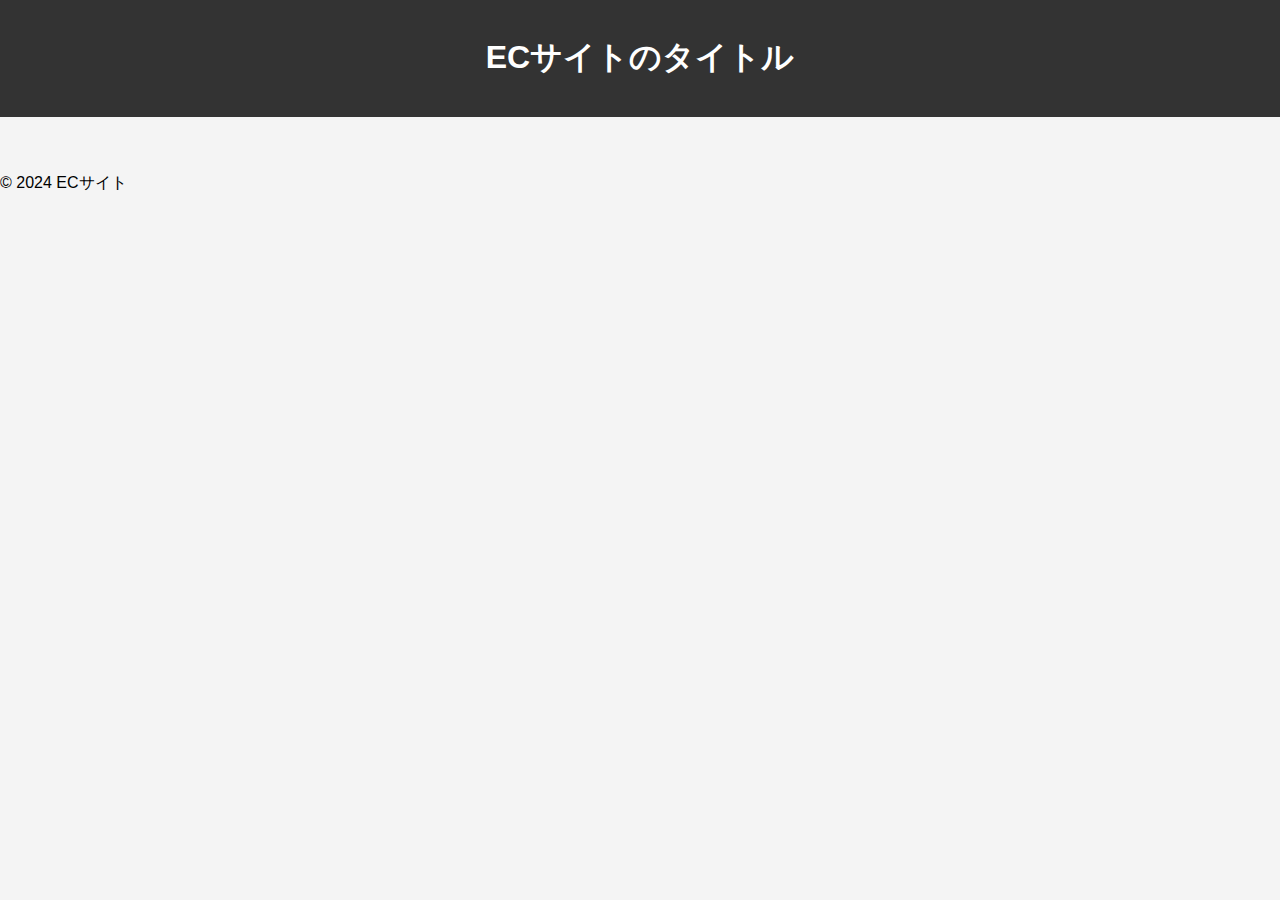
==== admin/index.html @ 45d94083 "基本的な要素の追加2" ====
<!DOCTYPE html>
<html lang="ja">
<head>
    <meta charset="UTF-8">
    <meta name="viewport" content="width=device-width, initial-scale=1.0">
    <title>ECサイト</title>
    <link rel="stylesheet" href="css/styles.css"> <!-- CSSファイルのリンク -->
</head>
<body>
    <header>
        <h1>ECサイトのタイトル</h1>
        <!-- ナビゲーションバーなど -->
    </header>
    <main>
        <section id="product-list">
            <!-- 商品リストがここに表示される -->
        </section>
    </main>
    <footer>
        <p>&copy; 2024 ECサイト</p>
    </footer>
    <script src="js/script.js"></script> <!-- JavaScriptファイルのリンク -->
</body>
</html>
---- admin/css/styles.css ----
/* 管理者側の基本スタイル */
body {
    font-family: Arial, sans-serif;
    margin: 0;
    padding: 0;
    background-color: #f4f4f4;
}

header {
    background-color: #333;
    color: #fff;
    padding: 15px;
    text-align: center;
}

main {
    padding: 20px;
}

.product-list {
    display: flex;
    flex-wrap: wrap;
    justify-content: space-between;
}

.product-card {
    border: 1px solid #ccc;
    margin: 10px;
    padding: 15px;
    background-color: #fff;
    width: 30%;
}

.product-card h2 {
    font-size: 1.5em;
}

.product-card img {
    max-width: 100%;
    height: auto;
}

button {
    background-color: #5cb85c;
    color: white;
    border: none;
    padding: 10px;
    cursor: pointer;
}

button:hover {
    background-color: #4cae4c;
}
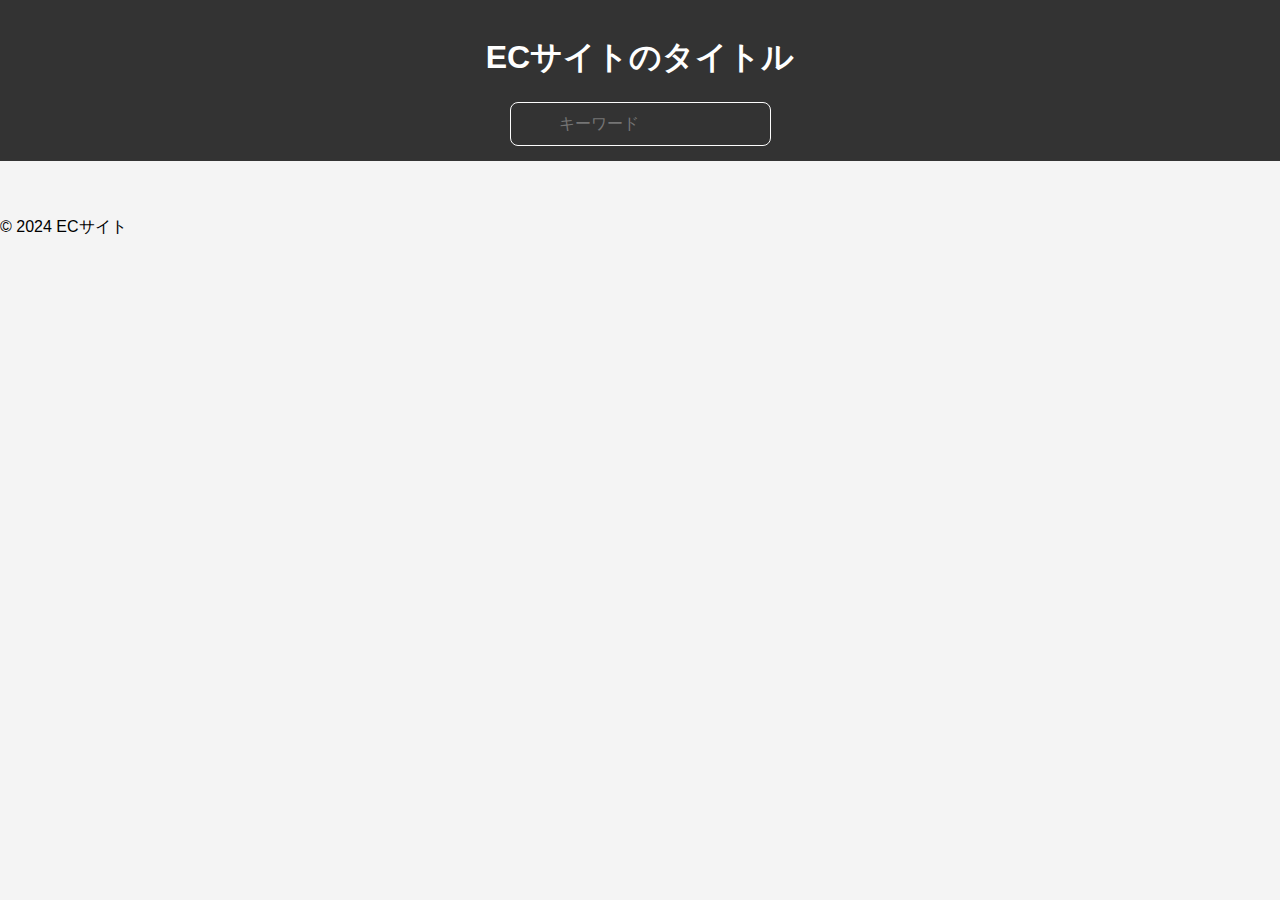
==== commit 8d62532c: "キーワード" ====
--- a/admin/index.html
+++ b/admin/index.html
@@ -9,12 +9,16 @@
 <body>
     <header>
         <h1>ECサイトのタイトル</h1>
+        <input type="search" placeholder="キーワード"><br>
+        
         <!-- ナビゲーションバーなど -->
     </header>
     <main>
         <section id="product-list">
             <!-- 商品リストがここに表示される -->
         </section>
+
+
     </main>
     <footer>
         <p>&copy; 2024 ECサイト</p>
--- a/admin/css/styles.css
+++ b/admin/css/styles.css
@@ -1,4 +1,13 @@
 /* 管理者側の基本スタイル */
+input[type=search]{
+    font: 400 16px/1 sans-serif;
+    padding: .75em .25em .75em 3em;
+    border-radius: .5rem;
+    border: 1px solid #fdfdfd;
+    color: #ccc;
+    background: no-repeat left .8em center /1.5em;
+}
+
 body {
     font-family: Arial, sans-serif;
     margin: 0;
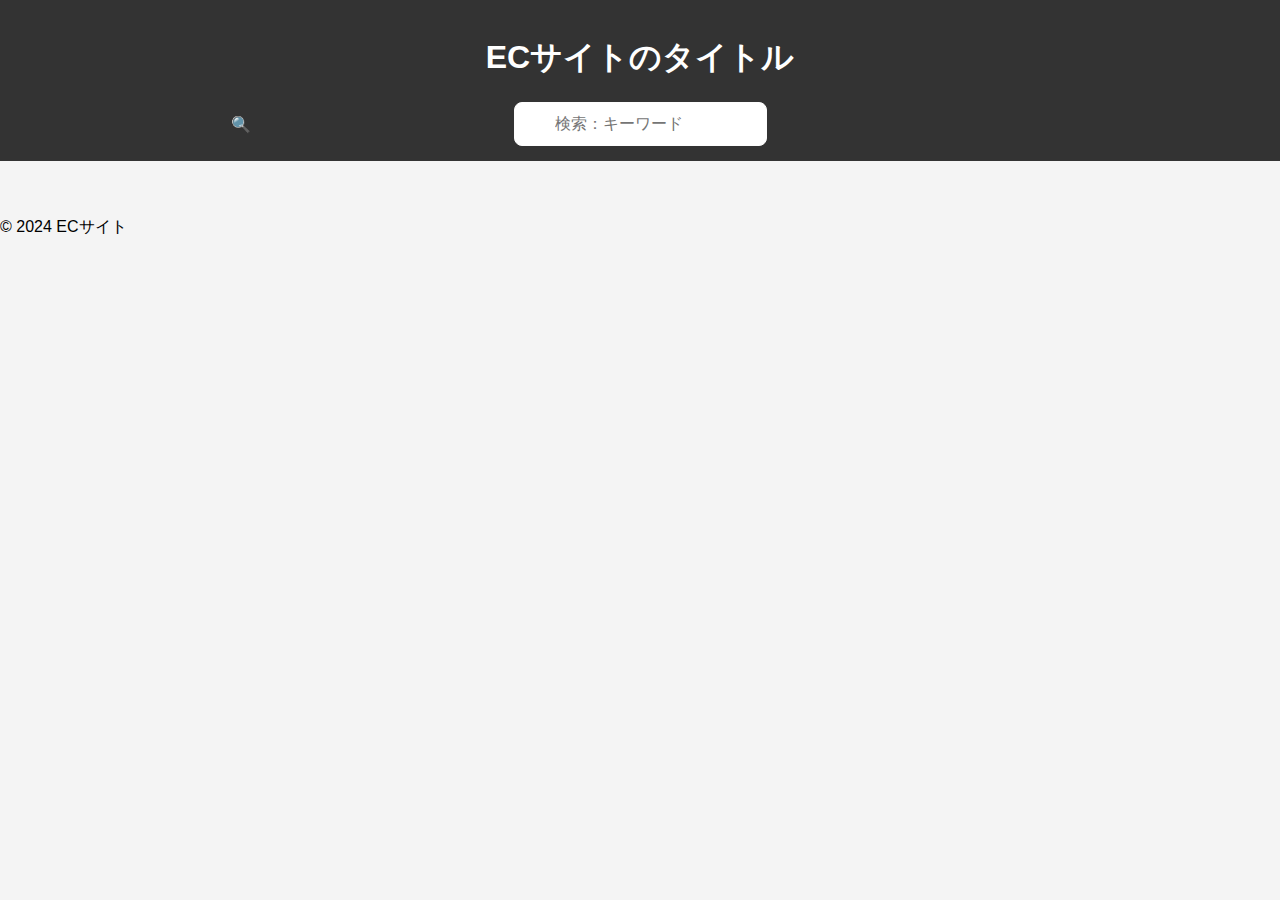
==== commit 48c66f3a: "検索ボックスの追加" ====
--- a/admin/index.html
+++ b/admin/index.html
@@ -9,7 +9,12 @@
 <body>
     <header>
         <h1>ECサイトのタイトル</h1>
-        <input type="search" placeholder="キーワード"><br>
+        <!-- 検索ボックスの表示 -->
+        <div style="position: relative;">
+            <input type="search" placeholder="検索：キーワード" style="padding-left: 2.5em;"> <!-- 左側のパディングを調整 -->
+            <span style="position: absolute; left: 13.5em; top: 50%; transform: translateY(-50%); color: #ccc;">🔍</span>
+        </div>
+        
         
         <!-- ナビゲーションバーなど -->
     </header>
--- a/admin/css/styles.css
+++ b/admin/css/styles.css
@@ -1,11 +1,20 @@
 /* 管理者側の基本スタイル */
-input[type=search]{
+
+input[type=search] {
     font: 400 16px/1 sans-serif;
     padding: .75em .25em .75em 3em;
     border-radius: .5rem;
     border: 1px solid #fdfdfd;
     color: #ccc;
-    background: no-repeat left .8em center /1.5em;
+    position: relative; /* 追加 */
+}
+
+input[type=search]::before {
+    content: "🔍"; /* アイコンを設定 */
+    position: absolute; /* 絶対配置 */
+    top: 50%; /* 垂直方向の中央 */
+    transform: translateY(-50%); /* 中央揃え */
+    color: #ccc; /* アイコンの色 */
 }
 
 body {
@@ -23,7 +32,7 @@
 }
 
 main {
-    padding: 20px;
+    padding: 20px
 }
 
 .product-list {
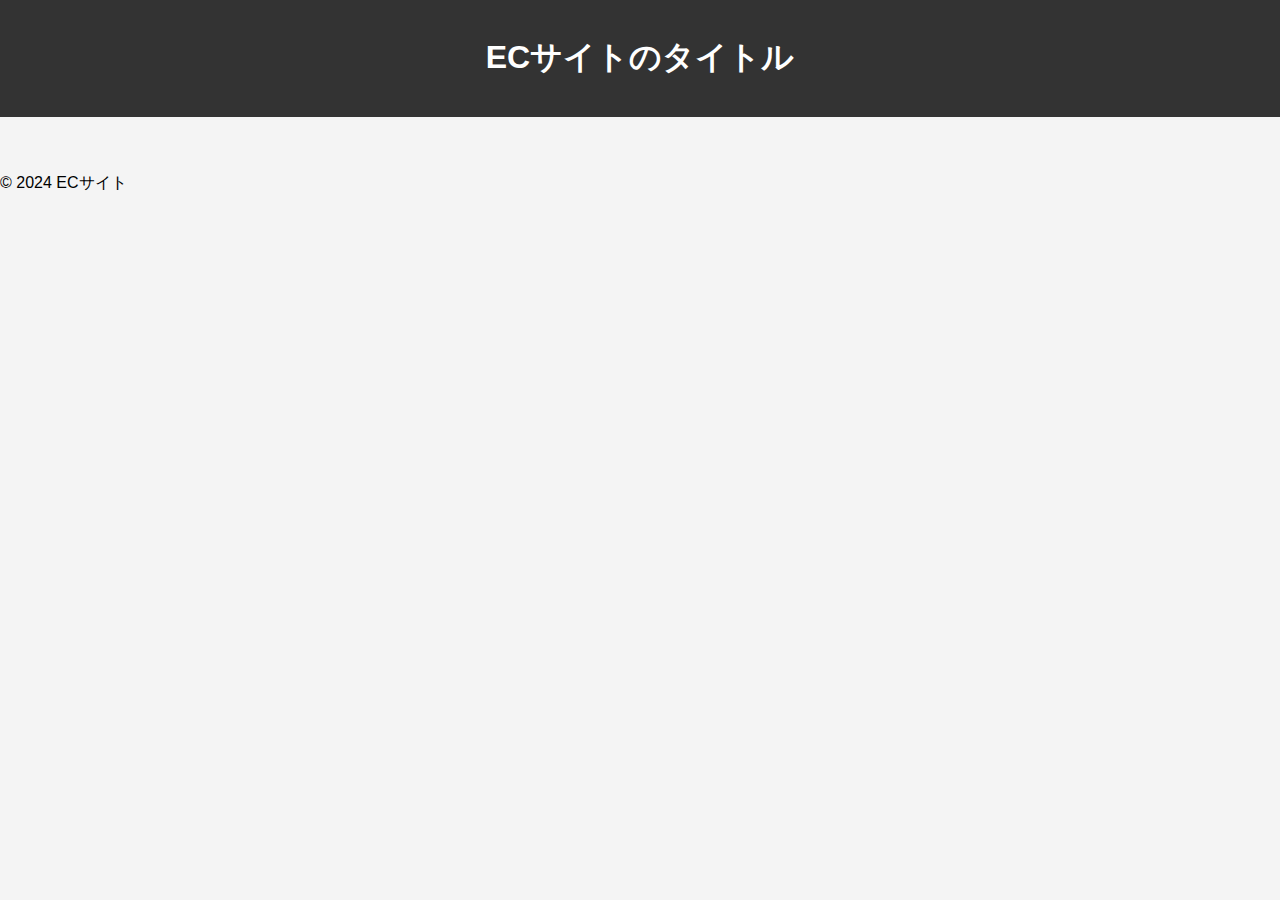
==== commit 9d927698: "上書き" ====
--- a/admin/index.html
+++ b/admin/index.html
@@ -9,11 +9,7 @@
 <body>
     <header>
         <h1>ECサイトのタイトル</h1>
-        <!-- 検索ボックスの表示 -->
-        <div style="position: relative;">
-            <input type="search" placeholder="検索：キーワード" style="padding-left: 2.5em;"> <!-- 左側のパディングを調整 -->
-            <span style="position: absolute; left: 13.5em; top: 50%; transform: translateY(-50%); color: #ccc;">🔍</span>
-        </div>
+        
         
         
         <!-- ナビゲーションバーなど -->
--- a/admin/css/styles.css
+++ b/admin/css/styles.css
@@ -1,21 +1,4 @@
 /* 管理者側の基本スタイル */
-
-input[type=search] {
-    font: 400 16px/1 sans-serif;
-    padding: .75em .25em .75em 3em;
-    border-radius: .5rem;
-    border: 1px solid #fdfdfd;
-    color: #ccc;
-    position: relative; /* 追加 */
-}
-
-input[type=search]::before {
-    content: "🔍"; /* アイコンを設定 */
-    position: absolute; /* 絶対配置 */
-    top: 50%; /* 垂直方向の中央 */
-    transform: translateY(-50%); /* 中央揃え */
-    color: #ccc; /* アイコンの色 */
-}
 
 body {
     font-family: Arial, sans-serif;
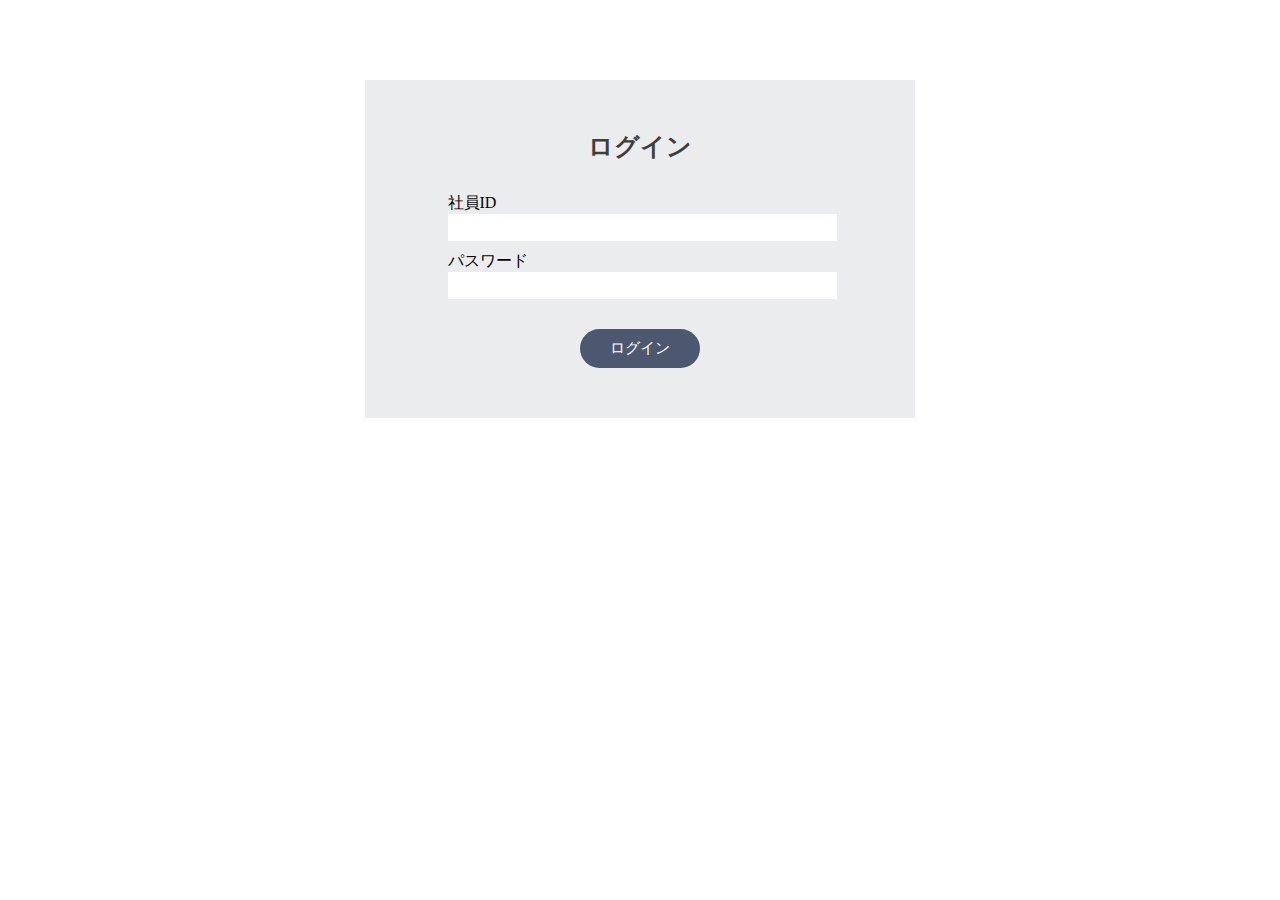
==== commit fa45e161: "管理者側のログイン画面作成" ====
--- a/admin/index.html
+++ b/admin/index.html
@@ -3,27 +3,30 @@
 <head>
     <meta charset="UTF-8">
     <meta name="viewport" content="width=device-width, initial-scale=1.0">
-    <title>ECサイト</title>
+    <title>管理者ログイン画面</title>
     <link rel="stylesheet" href="css/styles.css"> <!-- CSSファイルのリンク -->
 </head>
 <body>
-    <header>
-        <h1>ECサイトのタイトル</h1>
-        
-        
-        
-        <!-- ナビゲーションバーなど -->
-    </header>
-    <main>
-        <section id="product-list">
-            <!-- 商品リストがここに表示される -->
-        </section>
-
-
-    </main>
-    <footer>
-        <p>&copy; 2024 ECサイト</p>
-    </footer>
+    <div class="login-wrapper" id="login">
+        <div class="container">
+            <div class="login">
+                <div class="login-wrapper-title">
+                    <h3>ログイン</h3>
+                </div>
+                <form class="login-form">
+                    <div class="form-group">
+                        <p>社員ID</p>
+                        <input type="text" name="email" required>
+                    </div>
+                    <div class="form-group">
+                        <p>パスワード</p>
+                        <input type="password" name="password" required>
+                    </div>
+                    <button type="submit" class="btn btn-submit">ログイン</button>
+                </form>
+            </div>
+        </div>
+    </div>
     <script src="js/script.js"></script> <!-- JavaScriptファイルのリンク -->
 </body>
 </html>
--- a/admin/css/styles.css
+++ b/admin/css/styles.css
@@ -1,54 +1,112 @@
 /* 管理者側の基本スタイル */
 
-body {
-    font-family: Arial, sans-serif;
-    margin: 0;
-    padding: 0;
-    background-color: #f4f4f4;
+/* css reset */
+@charset "utf-8";
+html, body, div, span, iframe,
+h1, h2, h3, h4, h5, h6, p, img, a,
+ol, ul, li,
+form, label,
+table, tbody, tfoot, thead, tr, th, td,
+article,footer, header, menu, nav, section {
+  margin: 0;
+  padding: 0;
+  border: 0;
+  background: transparent;
+  list-style: none;
+  text-decoration: none;
+  vertical-align: baseline;
 }
 
-header {
-    background-color: #333;
-    color: #fff;
-    padding: 15px;
-    text-align: center;
+/* 共通CSS */
+.container {
+    max-width: 1100px;
+    margin: 0 auto;
+    padding: 0 15px;
 }
 
-main {
-    padding: 20px
+html {
+    min-height: 100%;
+    position: relative;
 }
 
-.product-list {
-    display: flex;
-    flex-wrap: wrap;
-    justify-content: space-between;
+.wrapper {
+    padding: 80px 0;
+    margin-bottom: 80px;
 }
 
-.product-card {
-    border: 1px solid #ccc;
-    margin: 10px;
-    padding: 15px;
-    background-color: #fff;
-    width: 30%;
+    .wrapper-title {
+        margin-bottom: 30px;
+        border-bottom: 1px solid #a2aab0;
+    }
+
+    .wrapper-title h3{
+        font-size: 25px;
+        color: #3e3e3b;
+    }
+
+    .wrapper-title p {
+        font-size: 13px;
+        color: #a2aab0;
+    }
+
+.btn {
+    padding: 10px 30px;
+    font-size: 15px;
+    border-radius: 20px;
+    border: none;
+    margin-top: 20px;
 }
 
-.product-card h2 {
-    font-size: 1.5em;
+.btn:hover{
+    cursor: pointer;
+    opacity: .8;
 }
 
-.product-card img {
-    max-width: 100%;
-    height: auto;
+.btn-submit {
+    background-color: #4c586f;
+    color: #fff;
 }
 
-button {
-    background-color: #5cb85c;
-    color: white;
-    border: none;
-    padding: 10px;
-    cursor: pointer;
+/* login */
+.login-wrapper {
+    text-align: center;
+    padding: 80px 0 ;
 }
+    .login-wrapper-title {
+        margin-bottom: 30px;
+    }
 
-button:hover {
-    background-color: #4cae4c;
+    .login-wrapper-title h3{
+        font-size: 25px;
+        color: #3e3e3b;
+    }
+
+    .login-wrapper-title p {
+        font-size: 13px;
+        color: #a2aab0;
+    }
+
+.login {
+    padding: 50px 0; 
+    width: 50%;
+    margin: 0 auto;
+    background-color: #ebeced;
 }
+    .login-form {
+        width: 70%;
+        margin: 0 auto;
+    }
+
+    .login-form input {
+        border: none;
+        width: 100%;
+        height: 25px;
+    }
+
+    .login-form p {
+        text-align: left;
+    }
+
+    .form-group {
+        margin-bottom: 10px;
+    }